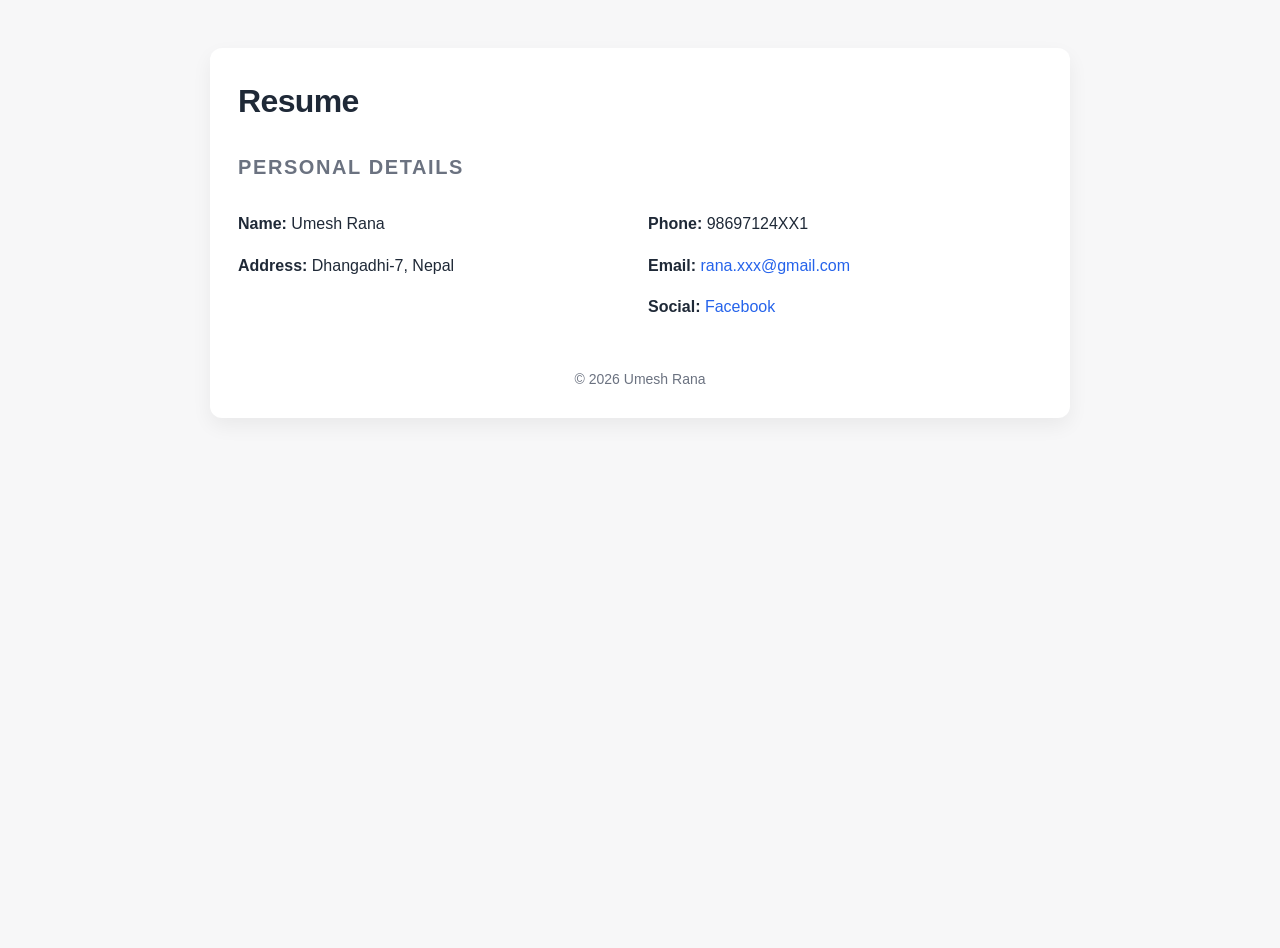
==== index.html @ 2923c88f "feat: Add basic resume page and styles Co-authored-by: rana.umesh136 <rana.umesh136@gmail.com>" ====
<!DOCTYPE html>
<html lang="en">
<head>
  <meta charset="UTF-8" />
  <meta name="viewport" content="width=device-width, initial-scale=1.0" />
  <title>Umesh Rana — Resume</title>
  <link rel="stylesheet" href="/styles.css" />
  <meta name="description" content="Resume of Umesh Rana" />
</head>
<body>
  <div class="container">
    <main class="card">
      <header>
        <h1>Resume</h1>
      </header>

      <section class="section">
        <h2>Personal Details</h2>
        <div class="grid">
          <div>
            <p><strong>Name:</strong> Umesh Rana</p>
            <p><strong>Address:</strong> Dhangadhi-7, Nepal</p>
          </div>
          <div>
            <p><strong>Phone:</strong> 98697124XX1</p>
            <p><strong>Email:</strong> <a class="link" href="mailto:rana.xxx@gmail.com">rana.xxx@gmail.com</a></p>
            <p><strong>Social:</strong> <a class="link" href="#">Facebook</a></p>
          </div>
        </div>
      </section>

      <footer class="footer">
        <span>© <span id="year"></span> Umesh Rana</span>
      </footer>
    </main>
  </div>

  <script>
    document.getElementById('year').textContent = new Date().getFullYear();
  </script>
</body>
</html>
---- styles.css ----
/* Base styles for static site */
:root {
  --bg: #f7f7f8;
  --card: #ffffff;
  --text: #1f2937;
  --muted: #6b7280;
  --accent: #2563eb;
  --radius: 12px;
  --shadow: 0 8px 20px rgba(0,0,0,0.06);
}

* { box-sizing: border-box; }
html, body { height: 100%; }

body {
  margin: 0;
  font-family: ui-sans-serif, -apple-system, Segoe UI, Roboto, Helvetica, Arial, "Apple Color Emoji", "Segoe UI Emoji";
  background: var(--bg);
  color: var(--text);
  line-height: 1.6;
}

.container {
  max-width: 900px;
  margin: 48px auto;
  padding: 0 20px;
}

.card {
  background: var(--card);
  border-radius: var(--radius);
  box-shadow: var(--shadow);
  padding: 28px;
}

h1, h2, h3 { color: var(--text); margin: 0 0 12px; }

h1 { font-size: 32px; letter-spacing: -0.02em; }
h2 { font-size: 20px; color: var(--muted); font-weight: 600; text-transform: uppercase; letter-spacing: 0.08em; }

.section { margin-top: 24px; }

.grid {
  display: grid;
  grid-template-columns: 1fr;
  gap: 16px;
}

@media (min-width: 700px) {
  .grid { grid-template-columns: 1fr 1fr; }
}

.link {
  color: var(--accent);
  text-decoration: none;
}
.link:hover { text-decoration: underline; }

.footer { margin-top: 32px; color: var(--muted); font-size: 14px; text-align: center; }
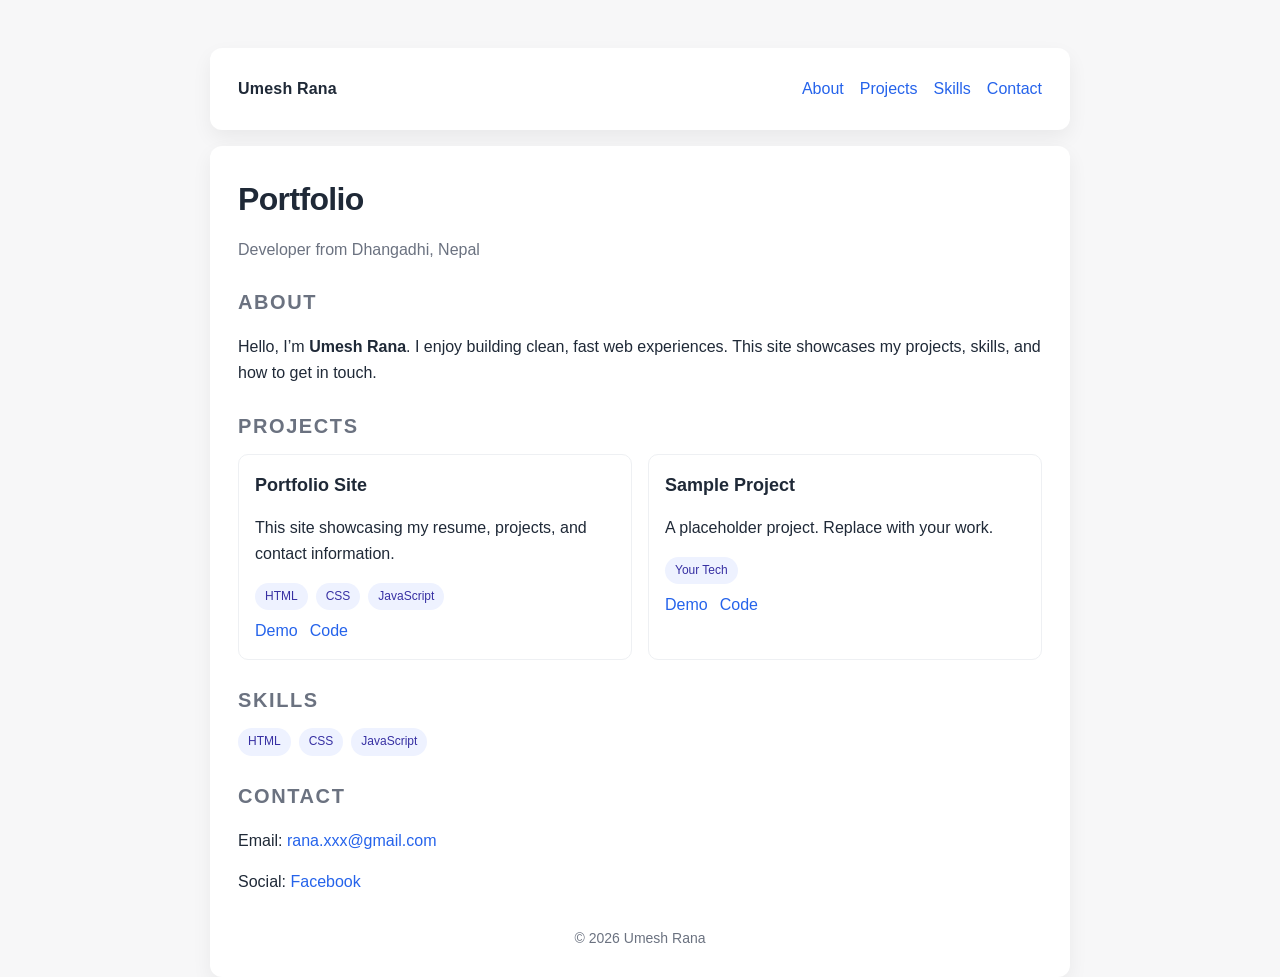
==== commit 2fdeae15: "Refactor: Convert resume to portfolio, add projects Co-authored-by: rana.umesh136 <rana.umesh136@gma" ====
--- a/index.html
+++ b/index.html
@@ -2,31 +2,52 @@
 <html lang="en">
 <head>
   <meta charset="UTF-8" />
-  <meta name="viewport" content="width=device-width, initial-scale=1.0" />
-  <title>Umesh Rana — Resume</title>
-  <link rel="stylesheet" href="/styles.css" />
-  <meta name="description" content="Resume of Umesh Rana" />
+  <meta name="viewport" content="width=device-width, initial-scale=1" />
+  <title>Umesh Rana — Portfolio</title>
+  <meta name="description" content="Portfolio and resume of Umesh Rana" />
+  <link rel="stylesheet" href="./styles.css" />
 </head>
 <body>
   <div class="container">
+    <nav class="nav card">
+      <div class="brand">Umesh Rana</div>
+      <div class="nav-links">
+        <a href="#about" class="link">About</a>
+        <a href="#projects" class="link">Projects</a>
+        <a href="#skills" class="link">Skills</a>
+        <a href="#contact" class="link">Contact</a>
+      </div>
+    </nav>
+
     <main class="card">
-      <header>
-        <h1>Resume</h1>
+      <header class="hero">
+        <h1>Portfolio</h1>
+        <p class="sub">Developer from Dhangadhi, Nepal</p>
       </header>
 
-      <section class="section">
-        <h2>Personal Details</h2>
-        <div class="grid">
-          <div>
-            <p><strong>Name:</strong> Umesh Rana</p>
-            <p><strong>Address:</strong> Dhangadhi-7, Nepal</p>
-          </div>
-          <div>
-            <p><strong>Phone:</strong> 98697124XX1</p>
-            <p><strong>Email:</strong> <a class="link" href="mailto:rana.xxx@gmail.com">rana.xxx@gmail.com</a></p>
-            <p><strong>Social:</strong> <a class="link" href="#">Facebook</a></p>
-          </div>
-        </div>
+      <section id="about" class="section">
+        <h2>About</h2>
+        <p>Hello, I’m <strong>Umesh Rana</strong>. I enjoy building clean, fast web experiences. This site showcases my projects, skills, and how to get in touch.</p>
+      </section>
+
+      <section id="projects" class="section">
+        <h2>Projects</h2>
+        <div id="projects-list" class="projects-grid" aria-live="polite"></div>
+      </section>
+
+      <section id="skills" class="section">
+        <h2>Skills</h2>
+        <ul class="tags">
+          <li class="tag">HTML</li>
+          <li class="tag">CSS</li>
+          <li class="tag">JavaScript</li>
+        </ul>
+      </section>
+
+      <section id="contact" class="section">
+        <h2>Contact</h2>
+        <p>Email: <a class="link" href="mailto:rana.xxx@gmail.com">rana.xxx@gmail.com</a></p>
+        <p>Social: <a class="link" href="#" rel="noopener">Facebook</a></p>
       </section>
 
       <footer class="footer">
@@ -35,6 +56,7 @@
     </main>
   </div>
 
+  <script src="./script.js" defer></script>
   <script>
     document.getElementById('year').textContent = new Date().getFullYear();
   </script>
--- a/styles.css
+++ b/styles.css
@@ -5,6 +5,7 @@
   --text: #1f2937;
   --muted: #6b7280;
   --accent: #2563eb;
+  --accent-contrast: #fff;
   --radius: 12px;
   --shadow: 0 8px 20px rgba(0,0,0,0.06);
 }
@@ -39,6 +40,8 @@
 h2 { font-size: 20px; color: var(--muted); font-weight: 600; text-transform: uppercase; letter-spacing: 0.08em; }
 
 .section { margin-top: 24px; }
+ .hero { margin-bottom: 8px; }
+ .sub { color: var(--muted); margin-top: 4px; }
 
 .grid {
   display: grid;
@@ -57,3 +60,40 @@
 .link:hover { text-decoration: underline; }
 
 .footer { margin-top: 32px; color: var(--muted); font-size: 14px; text-align: center; }
+
+/* Navigation */
+.nav {
+  display: flex;
+  align-items: center;
+  justify-content: space-between;
+  margin-bottom: 16px;
+}
+.brand { font-weight: 700; letter-spacing: 0.2px; }
+.nav-links { display: flex; gap: 16px; }
+
+/* Projects */
+.projects-grid {
+  display: grid;
+  grid-template-columns: 1fr;
+  gap: 16px;
+}
+@media (min-width: 800px) {
+  .projects-grid { grid-template-columns: repeat(2, 1fr); }
+}
+.project-card {
+  border: 1px solid #eef0f3;
+  border-radius: 10px;
+  padding: 16px;
+}
+.project-title { margin: 0 0 6px; font-size: 18px; }
+.project-links { margin-top: 8px; display: flex; gap: 12px; }
+
+/* Tags */
+.tags { list-style: none; padding: 0; margin: 8px 0 0; display: flex; gap: 8px; flex-wrap: wrap; }
+.tag {
+  background: #eef2ff;
+  color: #3730a3;
+  border-radius: 999px;
+  padding: 4px 10px;
+  font-size: 12px;
+}
